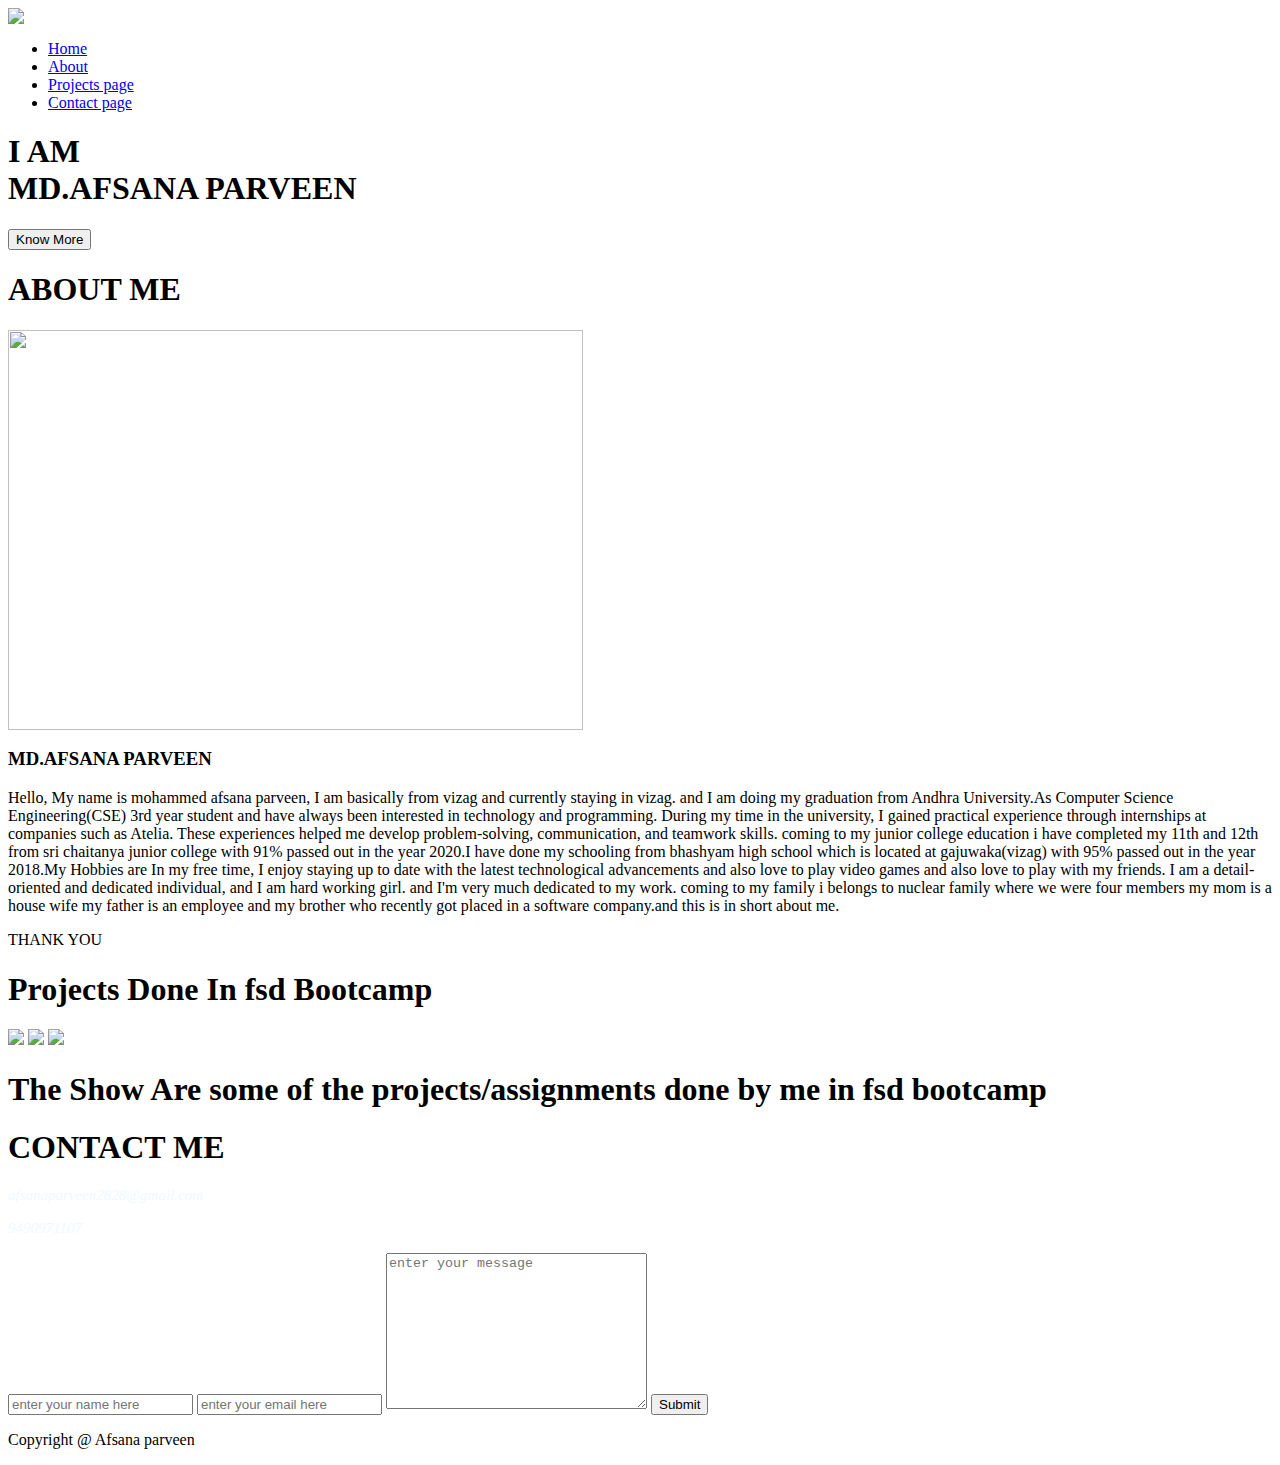
==== index.html @ 4e13749e "portfolio html" ====
<html>
    <head>
        <title>Personal Porfolio</title>
        <link rel="stylesheet" href="style.css">
        <link rel="stylesheet" href="https://fontawesome.com/icons">
        <script src="https://kit.fontawesome.com/e26135f3f3.js" crossorigin="anonymous"></script>
    </head>
    <body>
                <nav class="navbar">
                    <img src="https://res.cloudinary.com/dfkpby1rg/image/upload/v1677647715/logo_um3ba5.jpg" class="img1"/>
                    <ul>  
                        <li class="all"><a href="#home">Home</a></li>
                        <li class="all"><a href="#about">About</a></li>
                        <li class="all"><a href="#projectspage">Projects page</a></li>
                        <li class="all"><a href="#contacts">Contact page</a></li>
                    </ul>
                </nav>
                <section id="home">
                    <div class="main">
                        <h1 class="heading">I AM <br>MD.AFSANA PARVEEN</h1>
                        <button class="btn">Know More</button>
                    </div>
                </section>
                <section id="about">
                    <h1 class="heading">ABOUT ME</h1>
                    <div id="pic">
                        
                        <img src="personal1.jpg" style="width: 575px; height: 400px;"/>
                        <div id="intro">
                            <h3>MD.AFSANA PARVEEN</h3>
                            <p class="int">Hello,

                                My name is mohammed afsana parveen, I am basically from vizag and currently staying in vizag. and I am doing my graduation from Andhra University.As Computer Science Engineering(CSE) 3rd year student and have always been interested in technology and programming. During my time in the university, I gained practical experience through internships at companies such as Atelia. These experiences helped me develop problem-solving, communication, and teamwork skills.
                                coming to my junior college education i have completed my 11th and 12th from sri chaitanya junior college with 91% passed out in the year 2020.I  have done my schooling from bhashyam high school which is located at gajuwaka(vizag) with 95% passed out in the year 2018.My Hobbies are
                                
                                In my free time, I enjoy staying up to date with the latest technological advancements and also love to play video games and also love to play with my friends. I am a detail-oriented and dedicated individual, and I am hard working girl.

                                and I'm very much dedicated to my work. coming to my family i belongs to nuclear family where we were four members my mom is a house wife my father is an employee and my brother who recently got placed in a software company.and this is in short about me.
                                <br>
                               <p> THANK YOU </p>
                             </p>   
                               
                        </div>
                    </div>
                </section>
                <section id="projectspage">
                    <h1 class="heading">Projects Done In fsd Bootcamp</h1>
                    <div class="gallery">
                       
                        <img src="img1.jpg">
                        <img src="img2.jpg">
                        <img src="img3.jpg">
                        <h1>The Show Are some of the projects/assignments done by me in fsd bootcamp</h1>
                    </div>
                </section>
                <div id="contacts">
                    <div class="container">
                        <div class="row">
                            <div class="content-left">
                                <h1 class="heading">
                                    CONTACT ME
                                 </h1>
                                 <p><i class="fa-regular fa-paper-plane" style="color: aliceblue; font-size: 15px;">afsanaparveen2828@gmail.com</i></p>
                                 <p class="mail"><i class="fa-solid fa-phone"  style="color: aliceblue; font-size: 15px;">9490971107</i></p>
                                 <div class="social-icons">
                                    <a href=""><i class="fa-brands fa-facebook"></i></a>
                                    <a href=""><i class="fa-brands fa-twitter"></i></a>
                                
                                <a href=""><i class="fa-brands fa-instagram"></i></a>
                            
                            <a href=""><i class="fa-brands fa-linkedin"></i></a>
                    
                                 </div>
                                
                            </div>
                            <div class="content-right">
                                <form name="submit-to-google-sheet" class="form">
                                    <input type="text" name="name" class="input" placeholder="enter your name here" required>
                                    <input type="text" name="email" class="input" placeholder="enter your email here">
                                    <textarea name="msg" id="msg" cols="30" rows="10" placeholder="enter your message"></textarea>
                                    <button type="submit" id="send" placeholder="submit">Submit</button>
                                </form>
                                <div class="copyright">
                                    <p>Copyright @ Afsana parveen</p>
                                </div>

                            </div>
                        </div>
                    </div>
                    
                   
                </div>
                <script>
                    const scriptURL = 'https://script.google.com/macros/s/AKfycbz5zAmetCpeMvu5IjZvi9uNhaFCHhZ_hz68KcXQ7-UfC0fK_B0ld7dXjYANsQSxRA7dIA/exec'
                    const form = document.forms['submit-to-google-sheet']
                  
                    form.addEventListener('submit', e => {
                      e.preventDefault()
                      fetch(scriptURL, { method: 'POST', body: new FormData(form)})
                        .then(response => console.log('Success!', response))
                        .catch(error => console.error('Error!', error.message))
                    })

        

    </body>
</html>
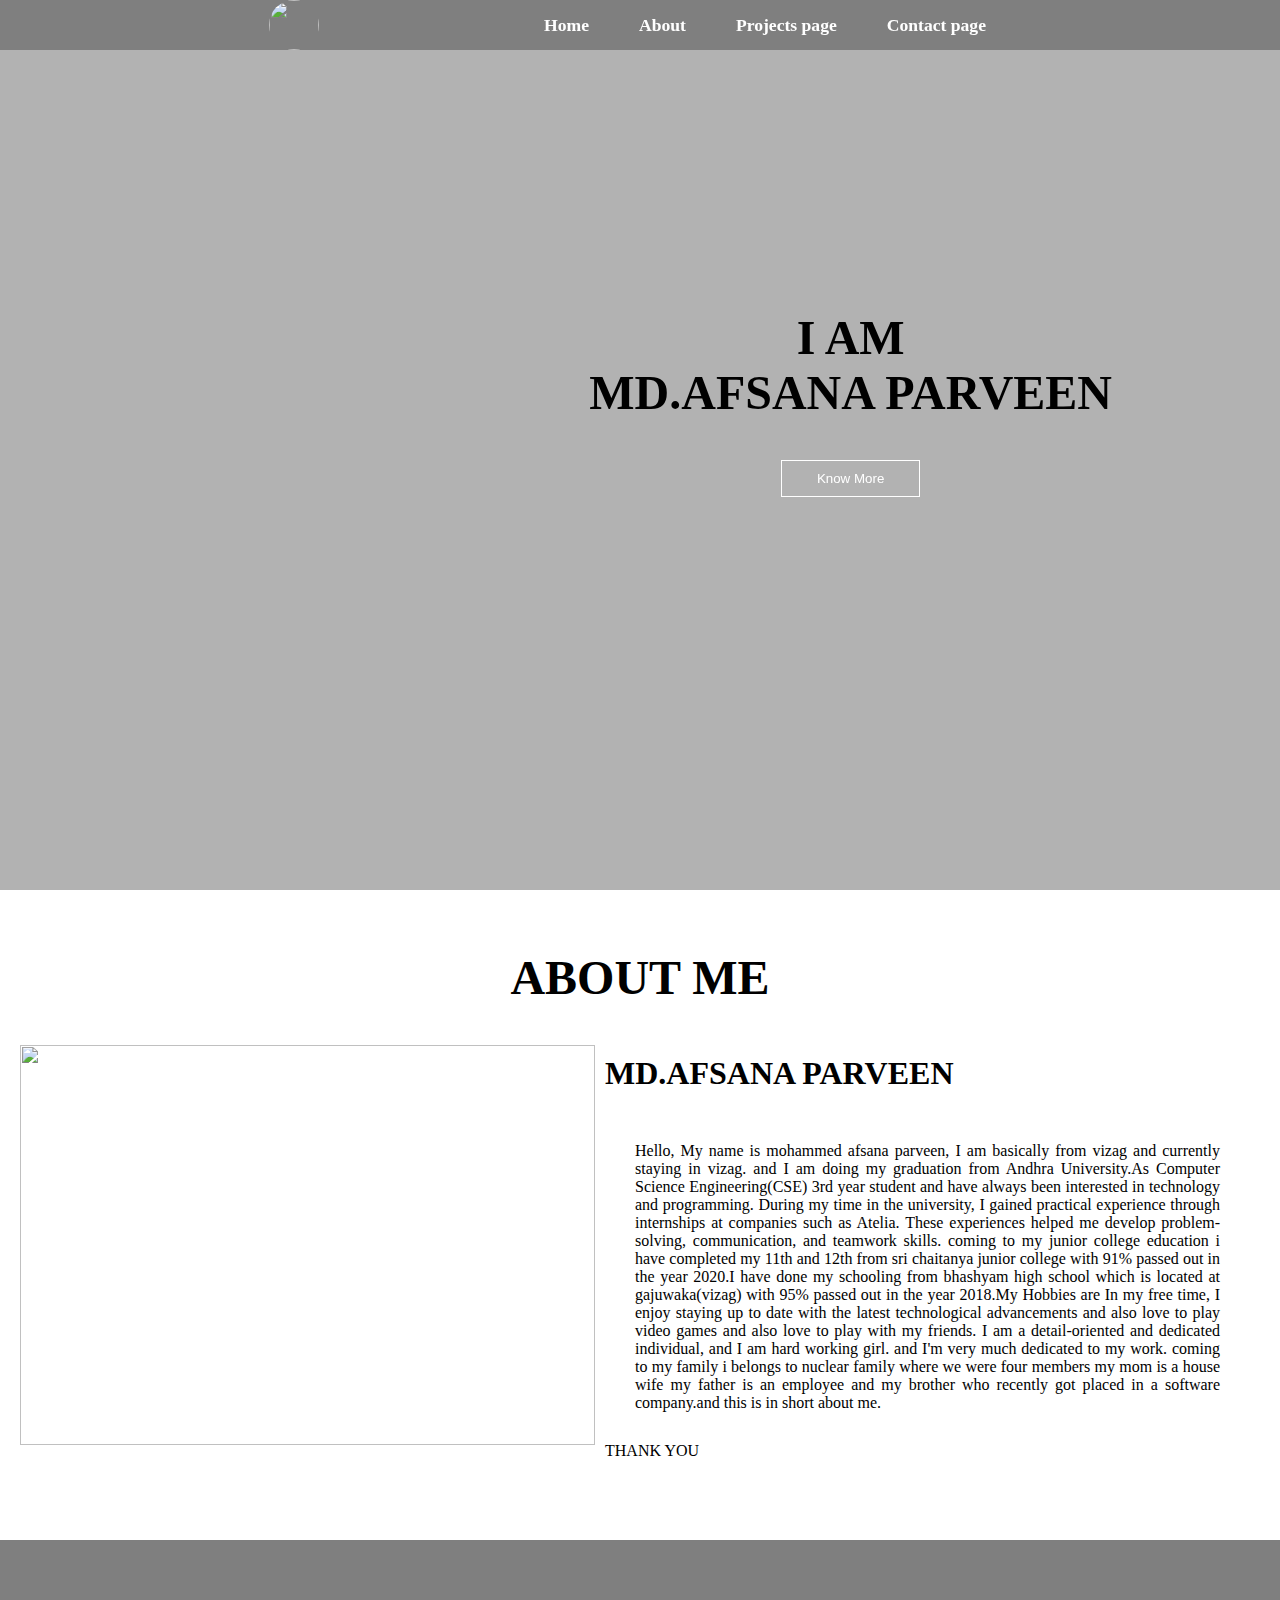
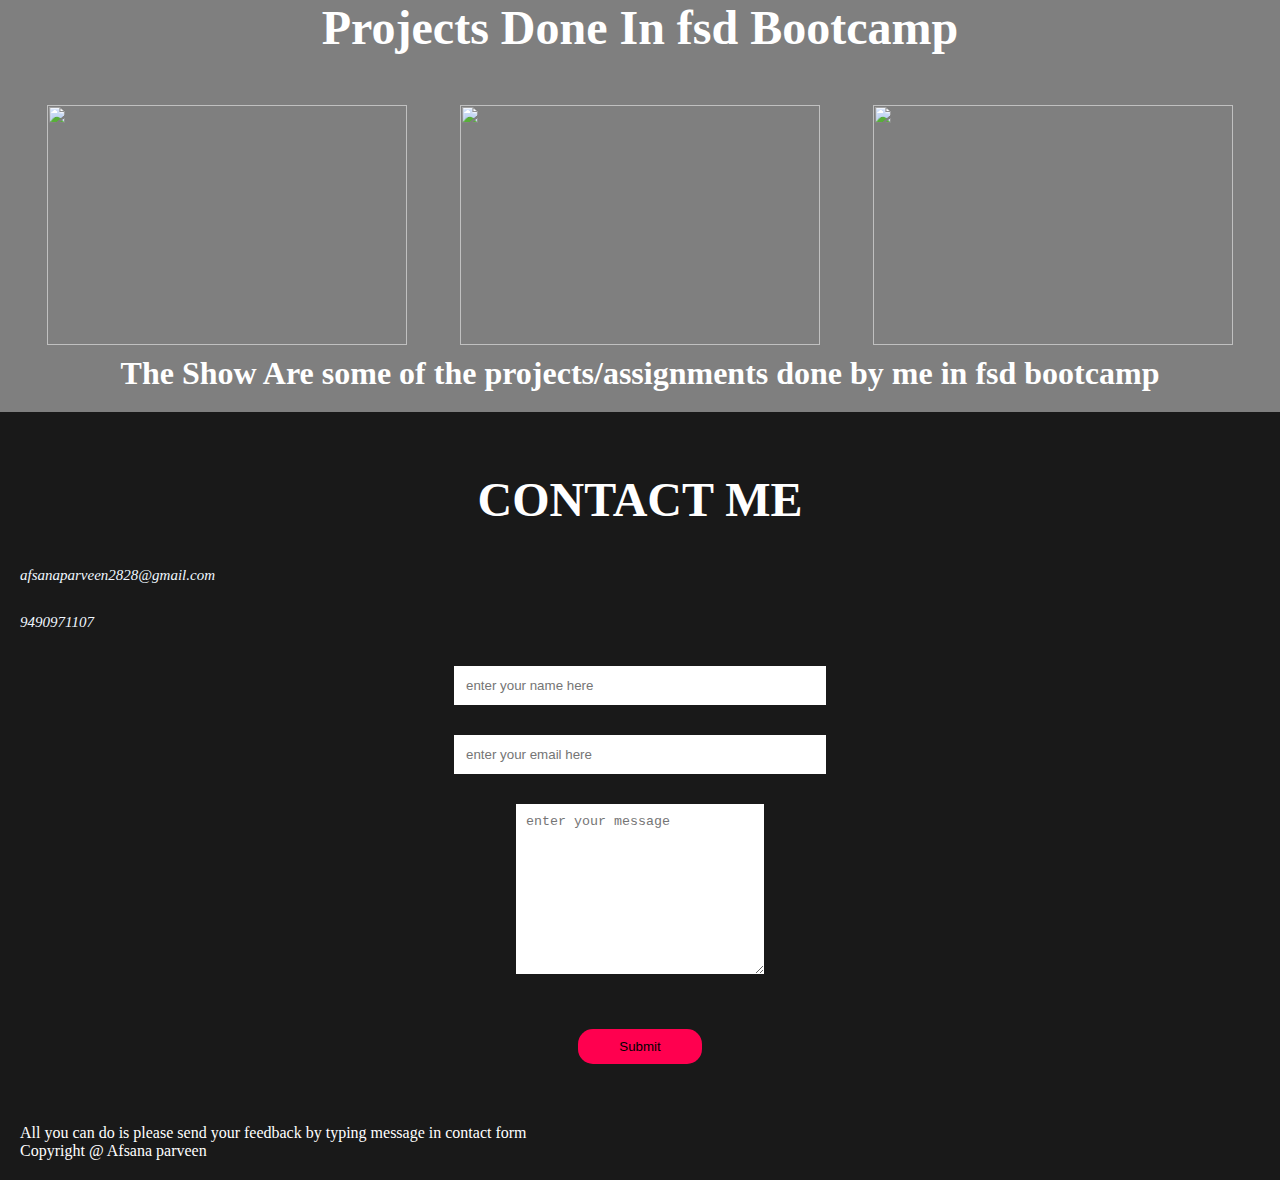
==== commit 7c48c953: "portfolio html file" ====
--- a/index.html
+++ b/index.html
@@ -80,6 +80,7 @@
                                     <textarea name="msg" id="msg" cols="30" rows="10" placeholder="enter your message"></textarea>
                                     <button type="submit" id="send" placeholder="submit">Submit</button>
                                 </form>
+                                <p>All you can do is please send your feedback by typing message in contact form</p>
                                 <div class="copyright">
                                     <p>Copyright @ Afsana parveen</p>
                                 </div>
@@ -100,6 +101,7 @@
                         .then(response => console.log('Success!', response))
                         .catch(error => console.error('Error!', error.message))
                     })
+                    </script>
 
         
 
--- a/style.css
+++ b/style.css
@@ -0,0 +1,225 @@
+*{
+    margin: 0;
+    padding: 0;
+    box-sizing: border-box;
+
+}
+
+.navbar{
+    display: flex;
+    justify-content: center;
+    align-items: center;
+    background-color:rgba(0,0,0,0.5);
+    height: 50px;
+    position: sticky;
+    top: 0;
+
+} 
+.img1{
+    display: flex;
+    margin-right:200px;
+    border-radius: 25px;
+    width: 50px;
+    height: 50px;
+}
+.navbar ul{
+    display: flex;
+    list-style: none;
+    margin: 20px 0px;
+}
+ .navbar ul li{
+font-size: 1.1rem;
+font-weight: bold;
+ font-family: century;
+}
+.navbar ul li a{
+    text-decoration: none;
+    color: white;
+    padding: 8px 25px;
+    transition: all .5s ease;
+}
+.navbar ul li a:hover{
+    background-color: white;
+    color: black;
+    box-shadow: 0 0 10px white;
+
+}
+#home{
+    display: flex;
+    flex-direction: column;
+    background-color: rgba(0,0,0,0.3);
+    height: 840px;
+    justify-content: center;
+    align-items: center;
+    columns: white;
+
+}
+#home::before{
+    content: "";
+    position: absolute;
+    top: 0;
+    right: 0;
+    background: url(personal1.jpg);
+    
+    background-repeat: no-repeat;
+    height:900px;
+    width: 100%;
+    z-index: -1;
+    opacity: .8;
+}   
+.main{
+    display: flex;
+    flex-direction: column;
+    /* border: 1px solid white; */
+    align-items: center;
+    position: absolute;
+    top: 30%;
+    right: 10%;
+}
+.heading{
+    font-family: century;
+    font-size: 3rem;
+    text-align: center;
+    margin: 40px;
+}
+.btn{
+    padding: 10px 35px;
+    background-color: transparent;
+    border: 1px solid white;
+    color: white;
+    outline: none;
+    transition: .6s ease;
+
+}
+.btn:hover{
+    cursor: pointer;
+    background-color:white;
+    color: black;
+    font-weight: bold;
+}
+/* about section */
+#about{
+    display: flex;
+    flex-direction: column;
+    box-sizing: border-box;
+    padding: 20px;
+    margin-bottom: 50px;
+
+}
+#pic{
+    display: flex;
+}
+#intro{
+    display: flex;
+    flex-direction: column;
+    text-align: justify;
+    padding: 10px;
+}
+#intro h3{
+    font-size: 2rem;
+    margin-bottom: 20px;
+}
+#projectspage{
+    display: flex;
+    flex-direction: column;
+    background-color: rgba(0,0,0,.5);
+    color: white;
+    padding: 20px;
+}
+.gallery{
+    display: flex;
+    flex-wrap: wrap;
+    justify-content: space-around;
+    box-sizing: border-box;
+}
+.gallery img{
+    width: 360px;
+    height: 240px;
+    margin: 10px;
+
+}
+#contacts{
+    display: flex;
+    flex-direction: column;
+    box-sizing: border-box;
+    background-color: rgba(0,0,0,0.9);
+    color: white;
+    padding: 20px;
+
+}
+.form{
+    display: flex;
+    flex-direction: column;
+    box-sizing: border-box;
+    align-items: center;
+    margin: 20px 0px;
+}
+.input{
+    padding: 12px;
+    margin: 15px;
+    width: 30%;
+    border: none;
+    outline: none;
+}
+#msg{
+    width: 20%;
+    padding: 10px;
+    margin: 15px;
+    border: none;
+    outline: none;
+}
+#send{
+    padding: 10px;
+    margin: 40px;
+    width: 10%;
+    border: none;
+    outline: none;
+    background-color: #ff004f;
+    border-radius: 15px;
+
+
+}
+#send:hover{
+    cursor: pointer;
+    box-shadow:0 0 10px white;
+
+}
+.content-right{
+    flex-basis: 60%;
+}
+
+.content-left{
+    flex-basis: 35%;
+}
+.content-left p{
+    margin-top: 30px;
+
+}
+.content-left p i{
+    color: #ff004f;
+    margin-right: 15px;
+    font-size: 25px;
+}
+.social-icons{
+    text-decoration: none;
+    font-size: 30px;
+    margin-right: 15px;
+    color: #ababab;
+    display: inline-block;
+    transition: transform 0.5s;
+}
+.social-icons a:hover{
+    color: #ff004f;
+}
+.int{
+    padding: 30px;
+}
+.mail{
+    font-size: 20px;
+    color: white;
+}
+/* css for all small screen */
+@media only screen and(max-width:600px) {
+    
+    
+}
